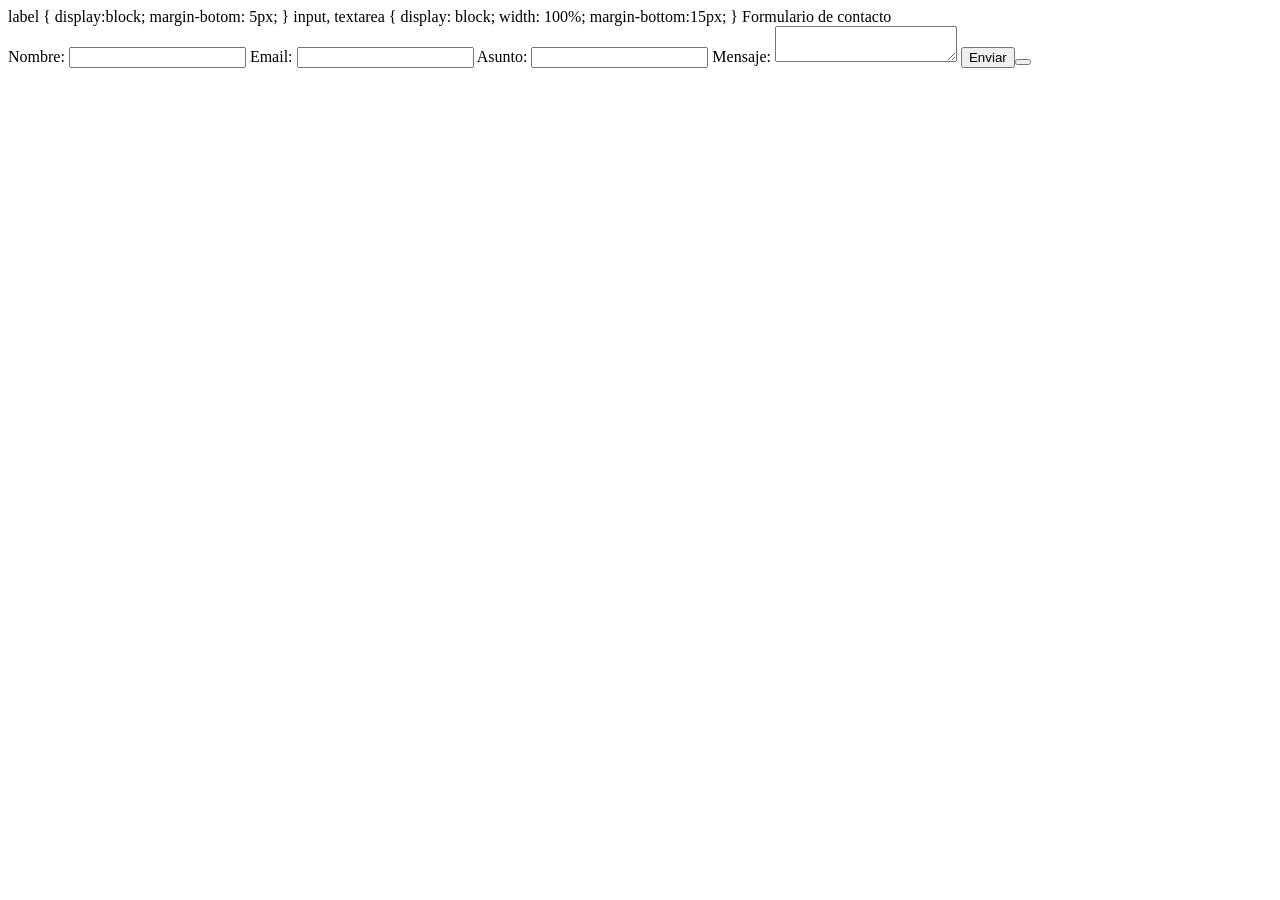
==== Index.HTML.html @ 98bf6eb8 "Update Index.HTML.html" ====
<!DOCTYPE html>
 <link rel="stylesheet" href="estilos.css"> 
       label {
    display:block;
    margin-botom: 5px;
}

input, textarea {
    display: block;
    width: 100%;
    margin-bottom:15px;
}
<html lang= "es">
<head>
<tittle>Formulario de contacto</title>
<form id= "formulario">
    <label>Nombre:</label>
    <input type="text" id="nombre">
<label>Email:</label>
    <input type="text" id="email">
<label>Asunto:</label>
<input type="text" id="asunto">
<label>Mensaje:</label>
<textarea type="text" id="mensaje"></textarea>
    <button type="submit">Enviar<button>
</form>
<scrip
emailjs.init("pbh2jauroFz5qU3L0");
document.getElementById("contactform")
document.addEventListener("submit",funtion(e)){
    e.preventDefault();
    const parametros ={
nombre: document.getElementById("nombre").value;
correo: document.getElementById("correo").value;
mensaje: document.getElementById("mensaje").value;
 };
 emailjs.send(
    "service_ifablax"
    "template_5pqo65q"
    parametros
 )
 console.log
 .then(function(){
    alert("correo enviado correctamente");
    documente.getElementById("contactform");
    document.reset();
 } )
---- estilos.css ----
h1 {color: red; font-size: 2em;}
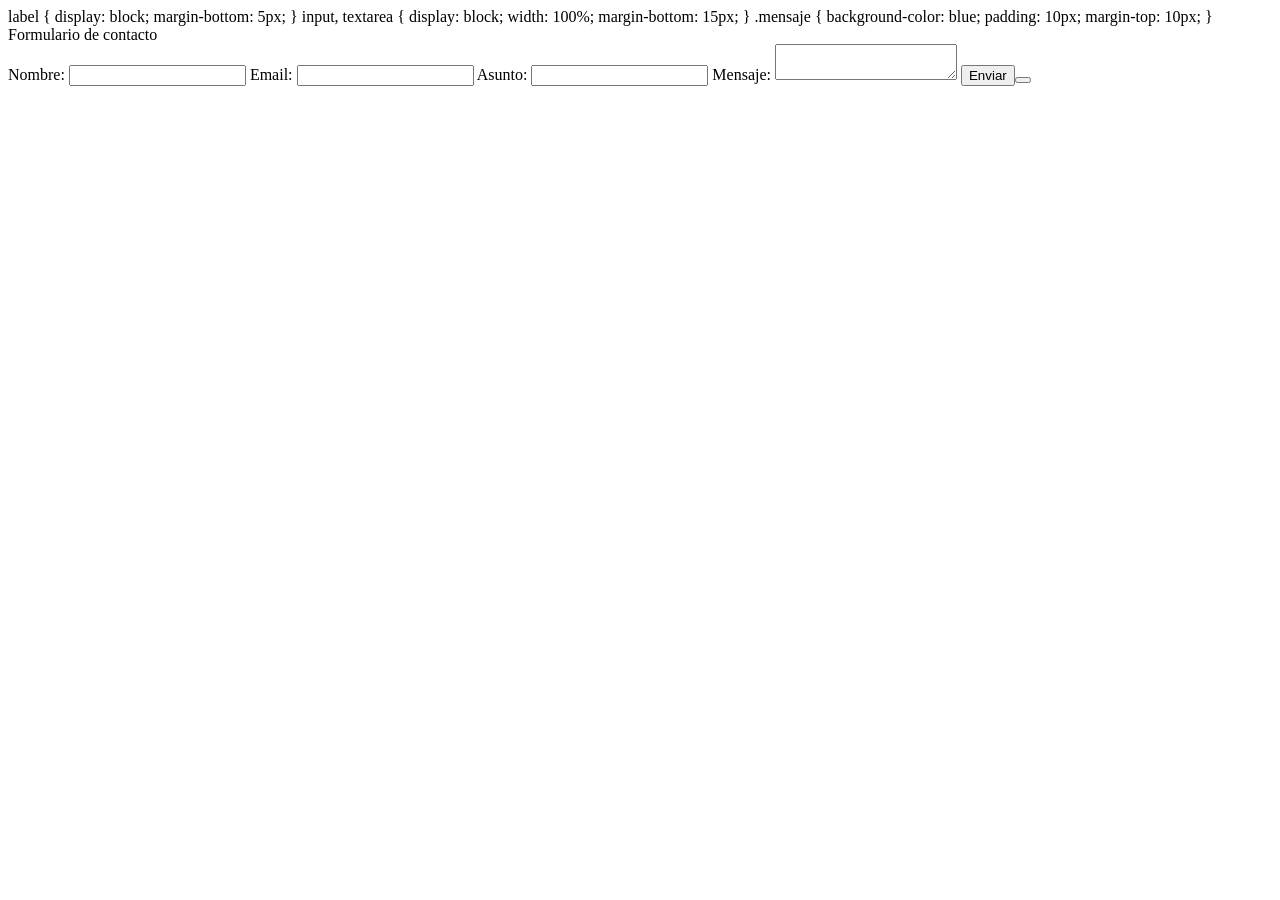
==== commit 596f2f2c: "Update Index.HTML.html" ====
--- a/Index.HTML.html
+++ b/Index.HTML.html
@@ -1,14 +1,20 @@
 <!DOCTYPE html>
  <link rel="stylesheet" href="estilos.css"> 
-       label {
-    display:block;
-    margin-botom: 5px;
+label {
+  display: block;
+  margin-bottom: 5px;
 }
 
 input, textarea {
-    display: block;
-    width: 100%;
-    margin-bottom:15px;
+  display: block;
+  width: 100%;
+  margin-bottom: 15px;
+}
+
+.mensaje {
+  background-color: blue;
+  padding: 10px;
+  margin-top: 10px;
 }
 <html lang= "es">
 <head>
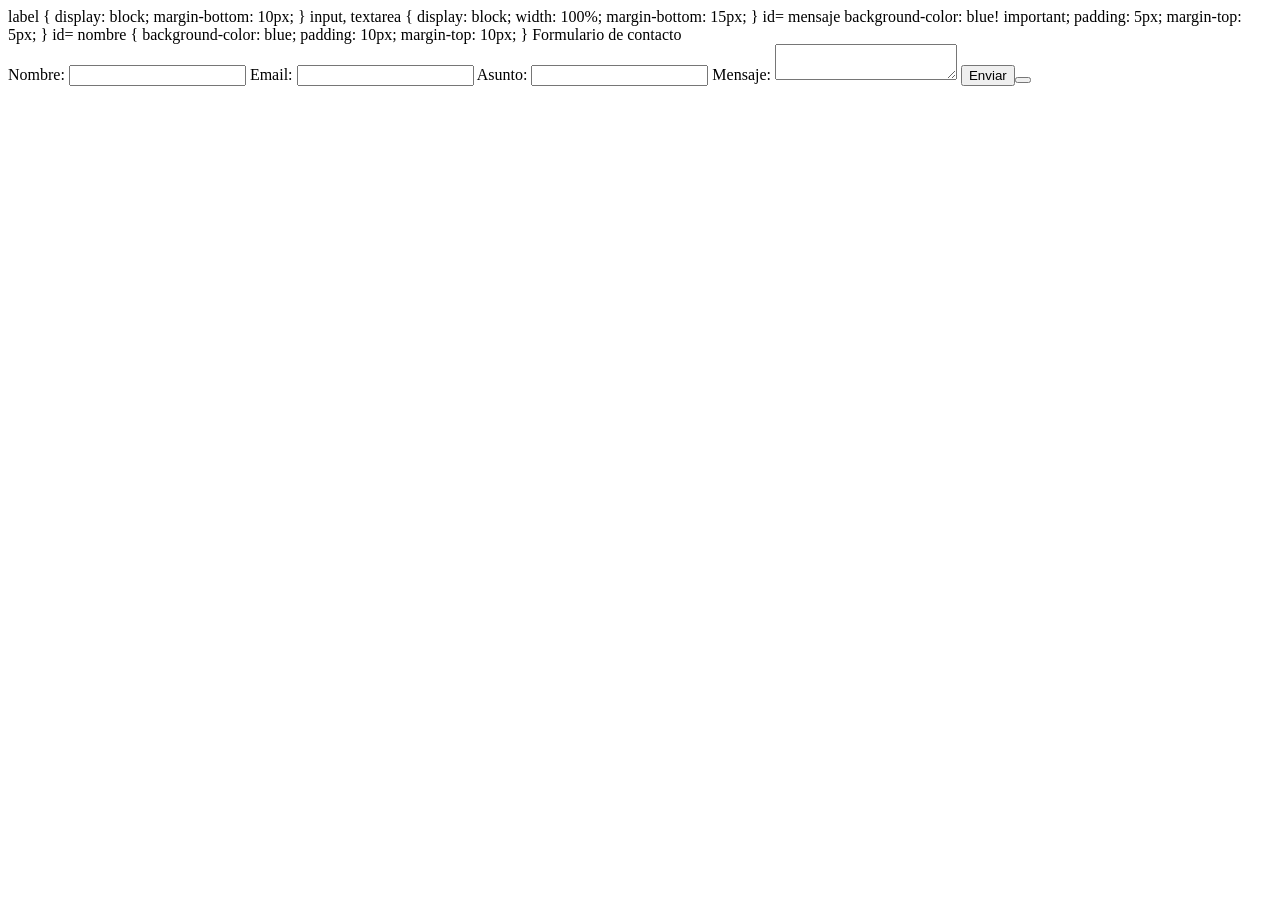
==== commit 4fee3f57: "Update Index.HTML.html" ====
--- a/Index.HTML.html
+++ b/Index.HTML.html
@@ -2,7 +2,7 @@
  <link rel="stylesheet" href="estilos.css"> 
 label {
   display: block;
-  margin-bottom: 5px;
+  margin-bottom: 10px;
 }
 
 input, textarea {
@@ -11,10 +11,16 @@
   margin-bottom: 15px;
 }
 
-.mensaje {
-  background-color: blue;
-  padding: 10px;
-  margin-top: 10px;
+id= mensaje
+  background-color: blue!
+   important;
+  padding: 5px;
+  margin-top: 5px;
+}
+id= nombre {
+    background-color: blue;
+    padding: 10px;
+    margin-top: 10px;
 }
 <html lang= "es">
 <head>
@@ -36,9 +42,7 @@
 document.addEventListener("submit",funtion(e)){
     e.preventDefault();
     const parametros ={
-nombre: document.getElementById("nombre").value;
 correo: document.getElementById("correo").value;
-mensaje: document.getElementById("mensaje").value;
  };
  emailjs.send(
     "service_ifablax"
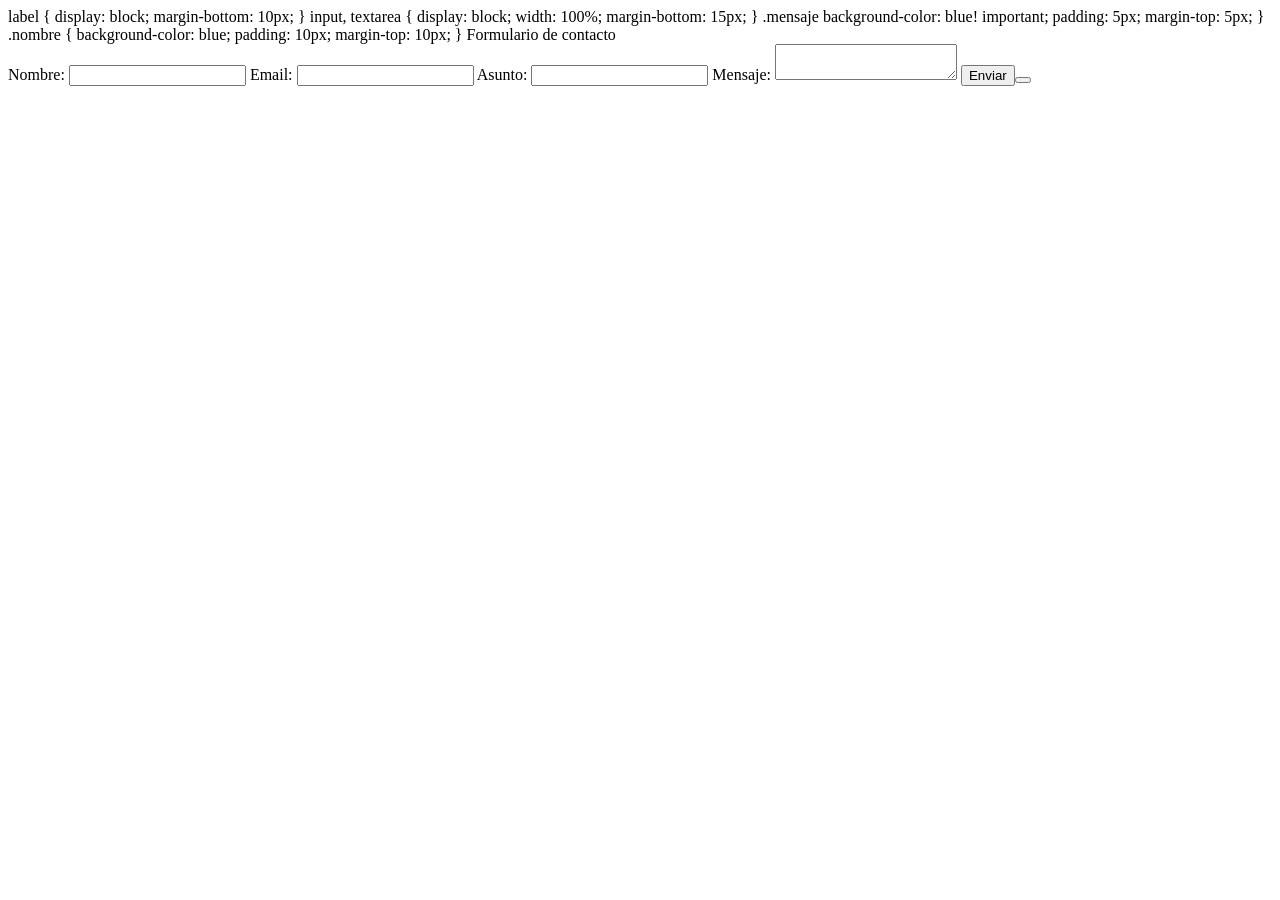
==== commit 7ec03c47: "Update Index.HTML.html" ====
--- a/Index.HTML.html
+++ b/Index.HTML.html
@@ -11,13 +11,13 @@
   margin-bottom: 15px;
 }
 
-id= mensaje
+ .mensaje
   background-color: blue!
    important;
   padding: 5px;
   margin-top: 5px;
 }
-id= nombre {
+.nombre {
     background-color: blue;
     padding: 10px;
     margin-top: 10px;
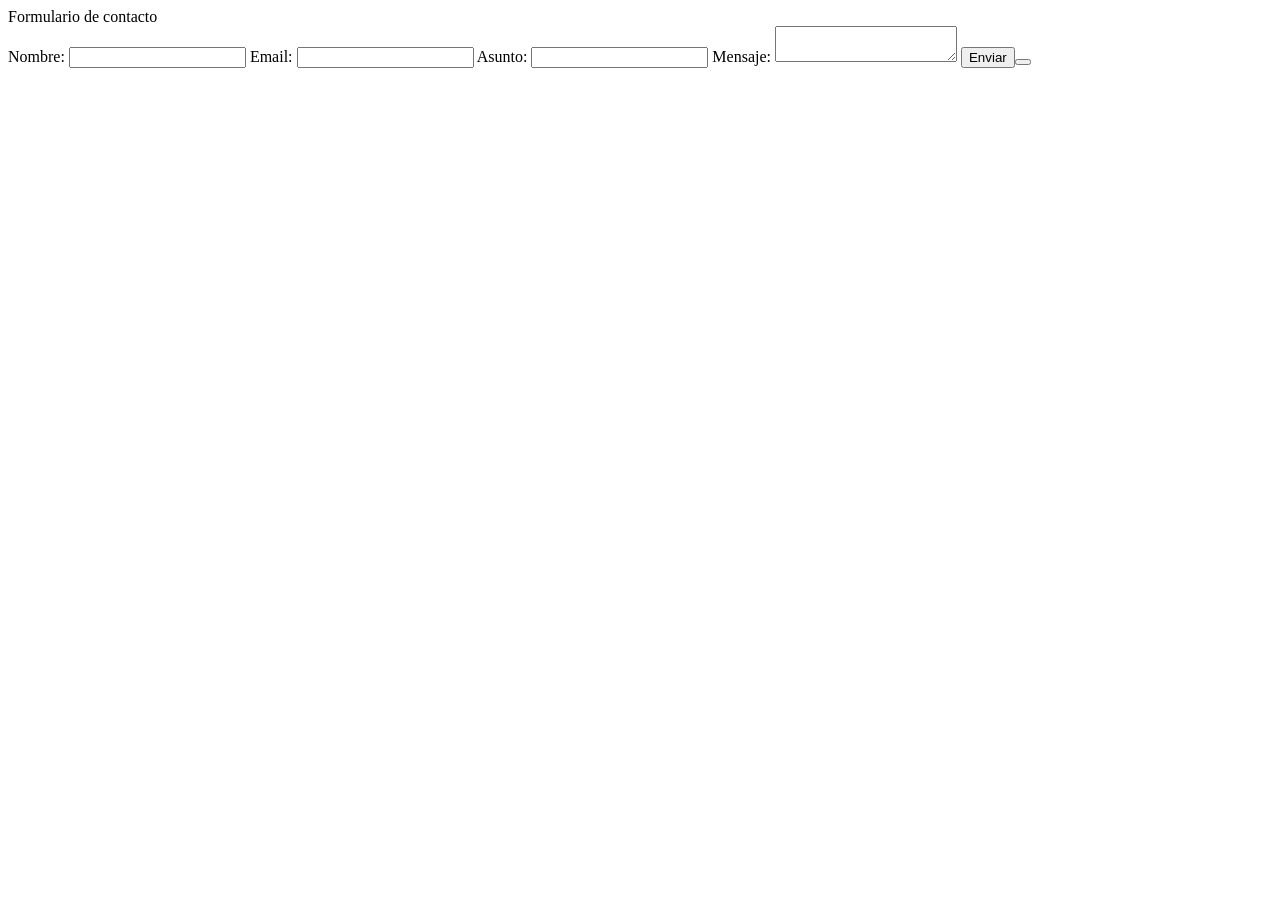
==== commit c6ff2fcb: "Update Index.HTML.html" ====
--- a/Index.HTML.html
+++ b/Index.HTML.html
@@ -1,27 +1,5 @@
 <!DOCTYPE html>
  <link rel="stylesheet" href="estilos.css"> 
-label {
-  display: block;
-  margin-bottom: 10px;
-}
-
-input, textarea {
-  display: block;
-  width: 100%;
-  margin-bottom: 15px;
-}
-
- .mensaje
-  background-color: blue!
-   important;
-  padding: 5px;
-  margin-top: 5px;
-}
-.nombre {
-    background-color: blue;
-    padding: 10px;
-    margin-top: 10px;
-}
 <html lang= "es">
 <head>
 <tittle>Formulario de contacto</title>
